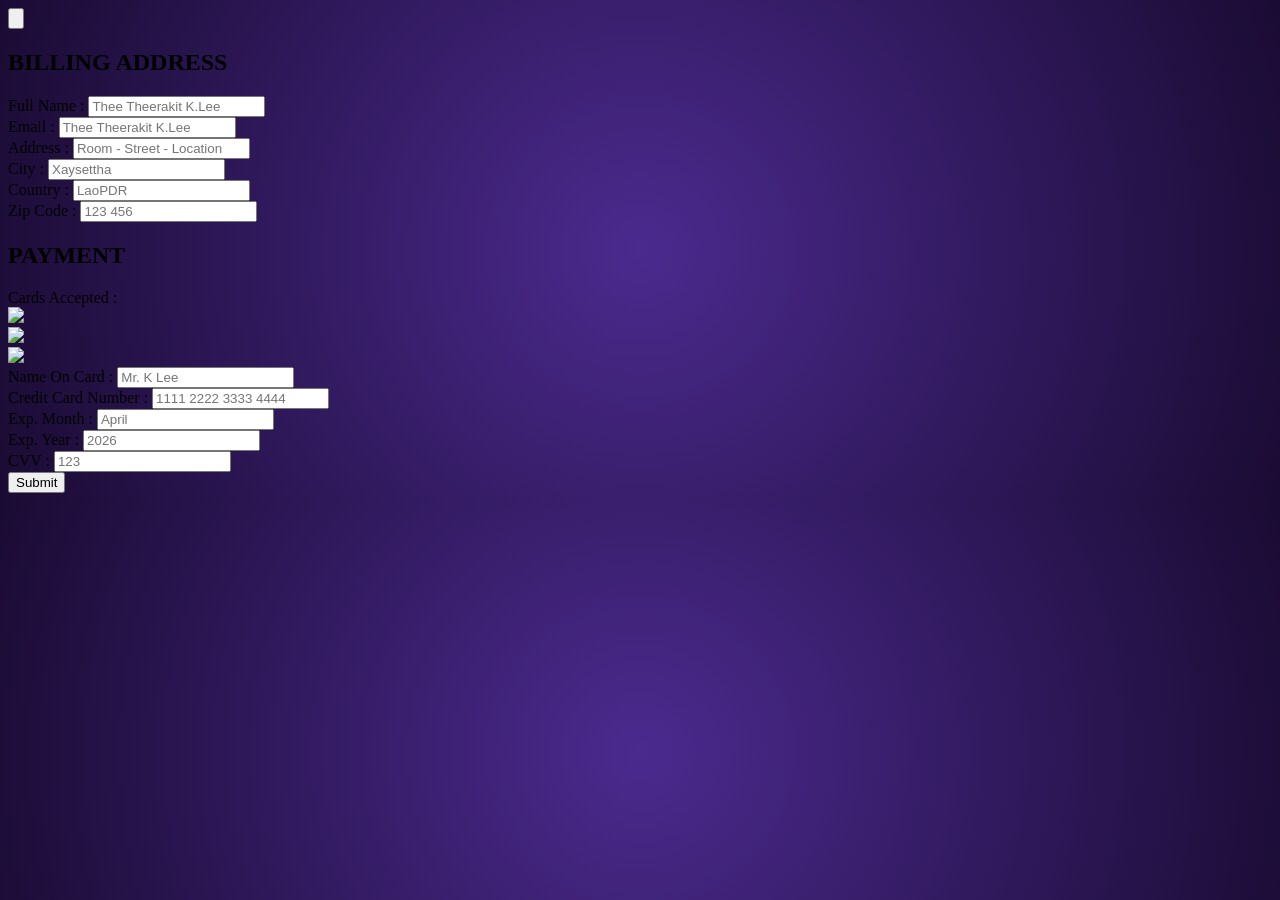
==== c.html @ e7c9dd6d "dddd" ====
<!DOCTYPE html>
<html lang="lo">
<head>
    <meta charset="UTF-8">
    <meta name="viewport" content="width=device-width, initial-scale=1.0">
    <script src="https://cdn.tailwindcss.com"></script>
    <title>Checkout Page</title>
    <style>
        body {
            background: radial-gradient(circle at center, #4b2a8e 0%, #1a0b33 100%);
        }
    </style>
</head>
<body class="min-h-screen flex items-center justify-center p-4">

    <div class="relative w-full max-w-5xl">
        
        <div class="absolute -left-12 top-10 md:block hidden">
            <button class="text-white hover:text-purple-300 transition-all">
                <svg xmlns="http://www.w3.org/2000/svg" fill="none" viewBox="0 0 24 24" stroke-width="2" stroke="currentColor" class="w-10 h-10">
                    <path stroke-linecap="round" stroke-linejoin="round" d="M9 15L3 9m0 0l6-6M3 9h12a6 6 0 010 12h-3" />
                </svg>
            </button>
        </div>

        <div class="bg-[#3e1f75]/80 backdrop-blur-md p-8 md:p-12 rounded-2xl shadow-2xl border border-white/10 text-white">
            <form action="#" method="POST">
                <div class="grid grid-cols-1 md:grid-cols-2 gap-16">
                    
                    <div>
                        <h2 class="text-2xl font-bold mb-8 tracking-wide">BILLING ADDRESS</h2>
                        
                        <div class="space-y-5">
                            <div>
                                <label class="block text-sm font-medium mb-1.5">Full Name :</label>
                                <input type="text" placeholder="Thee Theerakit K.Lee" class="w-full bg-[#2a1452] border border-white/20 rounded-md px-4 py-2.5 focus:outline-none focus:ring-2 focus:ring-purple-500 transition-all placeholder:text-gray-400">
                            </div>

                            <div>
                                <label class="block text-sm font-medium mb-1.5">Email :</label>
                                <input type="email" placeholder="Thee Theerakit K.Lee" class="w-full bg-[#2a1452] border border-white/20 rounded-md px-4 py-2.5 focus:outline-none focus:ring-2 focus:ring-purple-500 transition-all placeholder:text-gray-400">
                            </div>

                            <div>
                                <label class="block text-sm font-medium mb-1.5">Address :</label>
                                <input type="text" placeholder="Room - Street - Location" class="w-full bg-[#2a1452] border border-white/20 rounded-md px-4 py-2.5 focus:outline-none focus:ring-2 focus:ring-purple-500 transition-all placeholder:text-gray-400">
                            </div>

                            <div>
                                <label class="block text-sm font-medium mb-1.5">City :</label>
                                <input type="text" placeholder="Xaysettha" class="w-full bg-[#2a1452] border border-white/20 rounded-md px-4 py-2.5 focus:outline-none focus:ring-2 focus:ring-purple-500 transition-all placeholder:text-gray-400">
                            </div>

                            <div class="grid grid-cols-2 gap-4">
                                <div>
                                    <label class="block text-sm font-medium mb-1.5">Country :</label>
                                    <input type="text" placeholder="LaoPDR" class="w-full bg-[#2a1452] border border-white/20 rounded-md px-4 py-2.5 focus:outline-none focus:ring-2 focus:ring-purple-500 transition-all placeholder:text-gray-400">
                                </div>
                                <div>
                                    <label class="block text-sm font-medium mb-1.5">Zip Code :</label>
                                    <input type="text" placeholder="123 456" class="w-full bg-[#2a1452] border border-white/20 rounded-md px-4 py-2.5 focus:outline-none focus:ring-2 focus:ring-purple-500 transition-all placeholder:text-gray-400">
                                </div>
                            </div>
                        </div>
                    </div>

                    <div>
                        <h2 class="text-2xl font-bold mb-8 tracking-wide">PAYMENT</h2>
                        
                        <div class="space-y-5">
                            <div>
                                <label class="block text-sm font-medium mb-3">Cards Accepted :</label>
                                <div class="flex gap-3">
                                    <div class="bg-white px-2 py-1 rounded shadow-sm"><img src="https://upload.wikimedia.org/wikipedia/commons/d/d6/Visa_2021.svg" class="h-5"></div>
                                    <div class="bg-white px-2 py-1 rounded shadow-sm"><img src="https://upload.wikimedia.org/wikipedia/commons/b/b5/PayPal.svg" class="h-5"></div>
                                    <div class="bg-white px-2 py-1 rounded shadow-sm"><img src="https://upload.wikimedia.org/wikipedia/commons/2/2a/Mastercard-logo.svg" class="h-5"></div>
                                </div>
                            </div>

                            <div>
                                <label class="block text-sm font-medium mb-1.5">Name On Card :</label>
                                <input type="text" placeholder="Mr. K Lee" class="w-full bg-[#2a1452] border border-white/20 rounded-md px-4 py-2.5 focus:outline-none focus:ring-2 focus:ring-purple-500 transition-all placeholder:text-gray-400">
                            </div>

                            <div>
                                <label class="block text-sm font-medium mb-1.5">Credit Card Number :</label>
                                <input type="text" placeholder="1111 2222 3333 4444" class="w-full bg-[#2a1452] border border-white/20 rounded-md px-4 py-2.5 focus:outline-none focus:ring-2 focus:ring-purple-500 transition-all placeholder:text-gray-400">
                            </div>

                            <div>
                                <label class="block text-sm font-medium mb-1.5">Exp. Month :</label>
                                <input type="text" placeholder="April" class="w-full bg-[#2a1452] border border-white/20 rounded-md px-4 py-2.5 focus:outline-none focus:ring-2 focus:ring-purple-500 transition-all placeholder:text-gray-400">
                            </div>

                            <div class="grid grid-cols-2 gap-4">
                                <div>
                                    <label class="block text-sm font-medium mb-1.5">Exp. Year :</label>
                                    <input type="text" placeholder="2026" class="w-full bg-[#2a1452] border border-white/20 rounded-md px-4 py-2.5 focus:outline-none focus:ring-2 focus:ring-purple-500 transition-all placeholder:text-gray-400">
                                </div>
                                <div>
                                    <label class="block text-sm font-medium mb-1.5">CVV :</label>
                                    <input type="password" placeholder="123" class="w-full bg-[#2a1452] border border-white/20 rounded-md px-4 py-2.5 focus:outline-none focus:ring-2 focus:ring-purple-500 transition-all placeholder:text-gray-400">
                                </div>
                            </div>
                        </div>
                    </div>
                </div>
                <a href="index.html"><button type="submit" class="w-full mt-12 bg-gradient-to-r from-[#8025ff] to-[#be3eff] hover:from-[#9045ff] hover:to-[#c55aff] text-white font-bold py-3.5 rounded-xl text-lg shadow-[0_0_20px_rgba(128,37,255,0.4)] transition-all duration-300 active:scale-[0.98]">
                    Submit
                </button></a>

                
            </form>
        </div>
    </div>

</body>
</html>
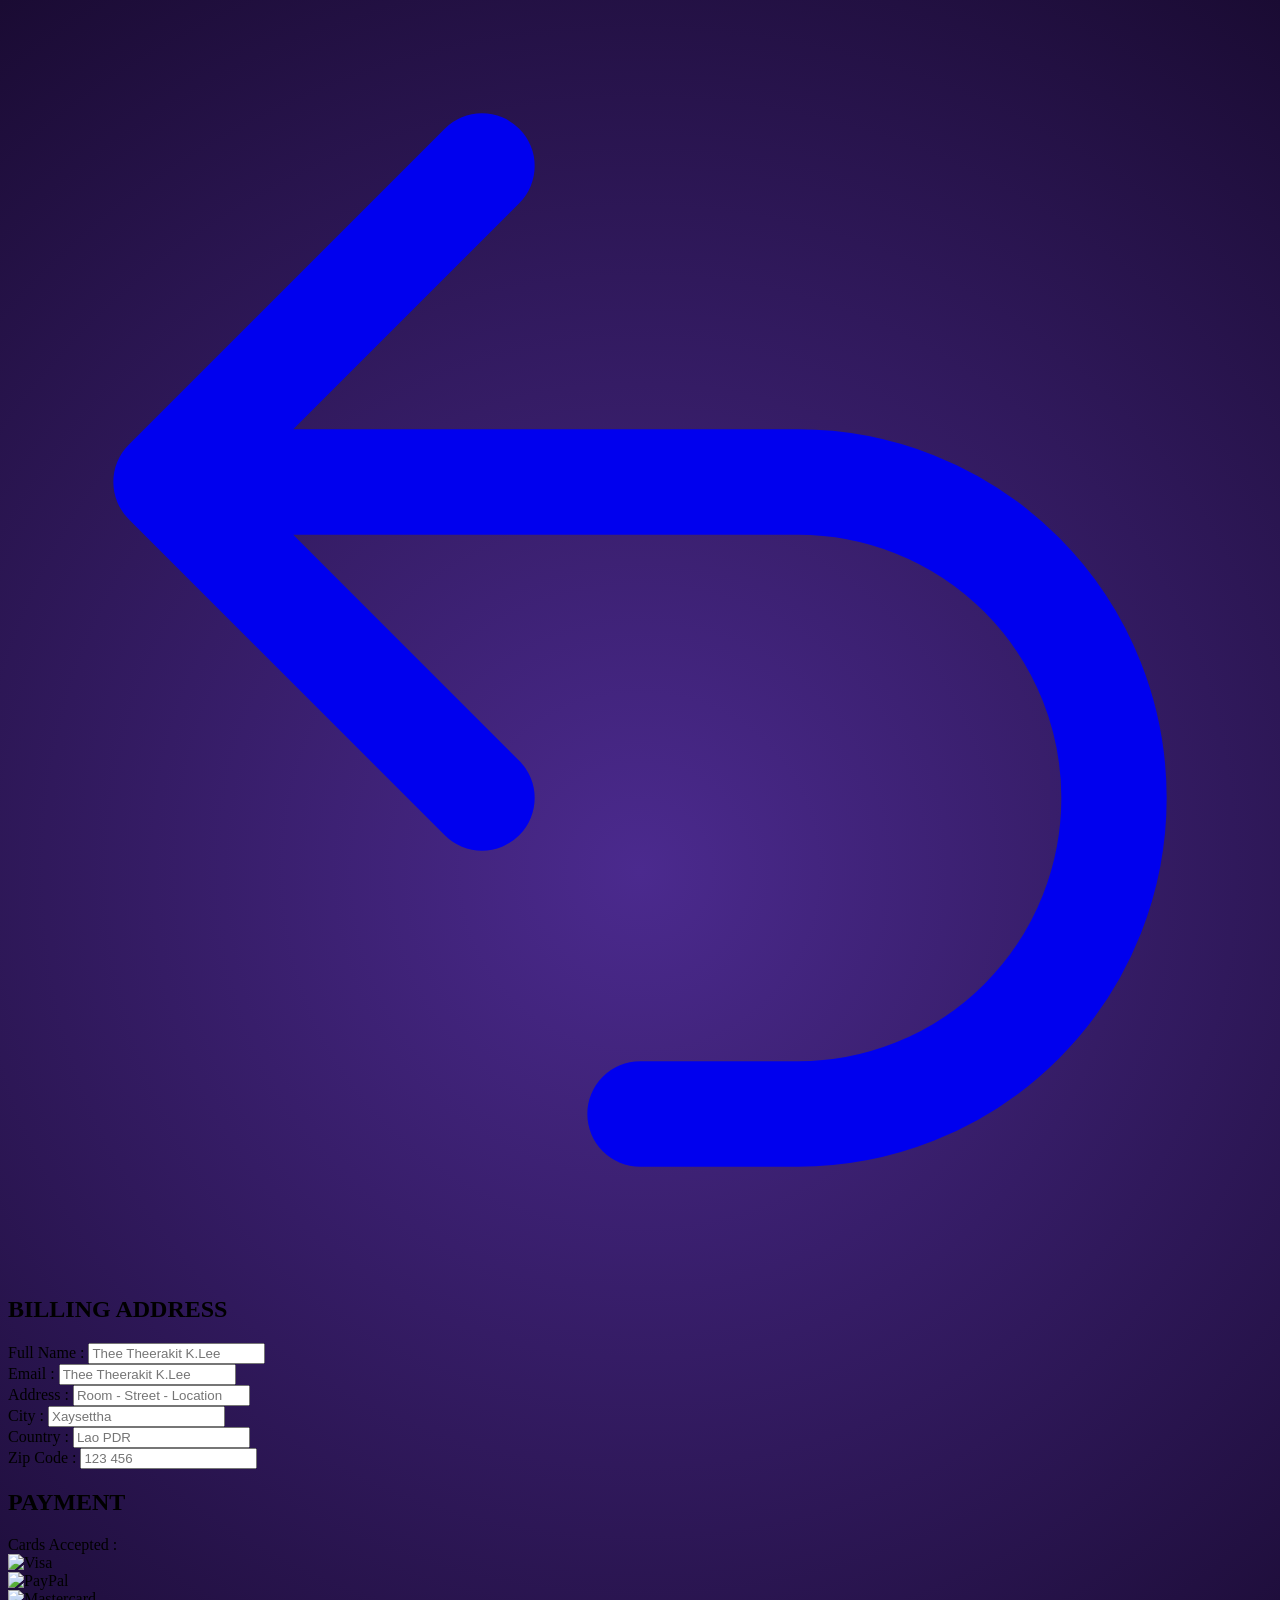
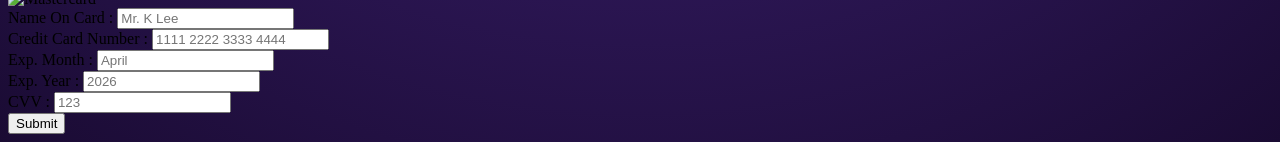
==== commit ec0a869e: "fix some link" ====
--- a/c.html
+++ b/c.html
@@ -16,15 +16,15 @@
     <div class="relative w-full max-w-5xl">
         
         <div class="absolute -left-12 top-10 md:block hidden">
-            <button class="text-white hover:text-purple-300 transition-all">
+            <a href="index.html" class="text-white hover:text-purple-300 transition-all inline-block cursor-pointer">
                 <svg xmlns="http://www.w3.org/2000/svg" fill="none" viewBox="0 0 24 24" stroke-width="2" stroke="currentColor" class="w-10 h-10">
                     <path stroke-linecap="round" stroke-linejoin="round" d="M9 15L3 9m0 0l6-6M3 9h12a6 6 0 010 12h-3" />
                 </svg>
-            </button>
+            </a>
         </div>
 
         <div class="bg-[#3e1f75]/80 backdrop-blur-md p-8 md:p-12 rounded-2xl shadow-2xl border border-white/10 text-white">
-            <form action="#" method="POST">
+            <form action="index.html" method="GET">
                 <div class="grid grid-cols-1 md:grid-cols-2 gap-16">
                     
                     <div>
@@ -33,32 +33,32 @@
                         <div class="space-y-5">
                             <div>
                                 <label class="block text-sm font-medium mb-1.5">Full Name :</label>
-                                <input type="text" placeholder="Thee Theerakit K.Lee" class="w-full bg-[#2a1452] border border-white/20 rounded-md px-4 py-2.5 focus:outline-none focus:ring-2 focus:ring-purple-500 transition-all placeholder:text-gray-400">
+                                <input type="text" name="fullname" placeholder="Thee Theerakit K.Lee" class="w-full bg-[#2a1452] border border-white/20 rounded-md px-4 py-2.5 focus:outline-none focus:ring-2 focus:ring-purple-500 transition-all placeholder:text-gray-400" required>
                             </div>
 
                             <div>
                                 <label class="block text-sm font-medium mb-1.5">Email :</label>
-                                <input type="email" placeholder="Thee Theerakit K.Lee" class="w-full bg-[#2a1452] border border-white/20 rounded-md px-4 py-2.5 focus:outline-none focus:ring-2 focus:ring-purple-500 transition-all placeholder:text-gray-400">
+                                <input type="email" name="email" placeholder="Thee Theerakit K.Lee" class="w-full bg-[#2a1452] border border-white/20 rounded-md px-4 py-2.5 focus:outline-none focus:ring-2 focus:ring-purple-500 transition-all placeholder:text-gray-400" required>
                             </div>
 
                             <div>
                                 <label class="block text-sm font-medium mb-1.5">Address :</label>
-                                <input type="text" placeholder="Room - Street - Location" class="w-full bg-[#2a1452] border border-white/20 rounded-md px-4 py-2.5 focus:outline-none focus:ring-2 focus:ring-purple-500 transition-all placeholder:text-gray-400">
+                                <input type="text" name="address" placeholder="Room - Street - Location" class="w-full bg-[#2a1452] border border-white/20 rounded-md px-4 py-2.5 focus:outline-none focus:ring-2 focus:ring-purple-500 transition-all placeholder:text-gray-400" required>
                             </div>
 
                             <div>
                                 <label class="block text-sm font-medium mb-1.5">City :</label>
-                                <input type="text" placeholder="Xaysettha" class="w-full bg-[#2a1452] border border-white/20 rounded-md px-4 py-2.5 focus:outline-none focus:ring-2 focus:ring-purple-500 transition-all placeholder:text-gray-400">
+                                <input type="text" name="city" placeholder="Xaysettha" class="w-full bg-[#2a1452] border border-white/20 rounded-md px-4 py-2.5 focus:outline-none focus:ring-2 focus:ring-purple-500 transition-all placeholder:text-gray-400" required>
                             </div>
 
                             <div class="grid grid-cols-2 gap-4">
                                 <div>
                                     <label class="block text-sm font-medium mb-1.5">Country :</label>
-                                    <input type="text" placeholder="LaoPDR" class="w-full bg-[#2a1452] border border-white/20 rounded-md px-4 py-2.5 focus:outline-none focus:ring-2 focus:ring-purple-500 transition-all placeholder:text-gray-400">
+                                    <input type="text" name="country" placeholder="Lao PDR" class="w-full bg-[#2a1452] border border-white/20 rounded-md px-4 py-2.5 focus:outline-none focus:ring-2 focus:ring-purple-500 transition-all placeholder:text-gray-400" required>
                                 </div>
                                 <div>
                                     <label class="block text-sm font-medium mb-1.5">Zip Code :</label>
-                                    <input type="text" placeholder="123 456" class="w-full bg-[#2a1452] border border-white/20 rounded-md px-4 py-2.5 focus:outline-none focus:ring-2 focus:ring-purple-500 transition-all placeholder:text-gray-400">
+                                    <input type="text" name="zipcode" placeholder="123 456" class="w-full bg-[#2a1452] border border-white/20 rounded-md px-4 py-2.5 focus:outline-none focus:ring-2 focus:ring-purple-500 transition-all placeholder:text-gray-400" required>
                                 </div>
                             </div>
                         </div>
@@ -71,44 +71,44 @@
                             <div>
                                 <label class="block text-sm font-medium mb-3">Cards Accepted :</label>
                                 <div class="flex gap-3">
-                                    <div class="bg-white px-2 py-1 rounded shadow-sm"><img src="https://upload.wikimedia.org/wikipedia/commons/d/d6/Visa_2021.svg" class="h-5"></div>
-                                    <div class="bg-white px-2 py-1 rounded shadow-sm"><img src="https://upload.wikimedia.org/wikipedia/commons/b/b5/PayPal.svg" class="h-5"></div>
-                                    <div class="bg-white px-2 py-1 rounded shadow-sm"><img src="https://upload.wikimedia.org/wikipedia/commons/2/2a/Mastercard-logo.svg" class="h-5"></div>
+                                    <div class="bg-white px-2 py-1 rounded shadow-sm"><img src="https://upload.wikimedia.org/wikipedia/commons/d/d6/Visa_2021.svg" class="h-5" alt="Visa"></div>
+                                    <div class="bg-white px-2 py-1 rounded shadow-sm"><img src="https://upload.wikimedia.org/wikipedia/commons/b/b5/PayPal.svg" class="h-5" alt="PayPal"></div>
+                                    <div class="bg-white px-2 py-1 rounded shadow-sm"><img src="https://upload.wikimedia.org/wikipedia/commons/2/2a/Mastercard-logo.svg" class="h-5" alt="Mastercard"></div>
                                 </div>
                             </div>
 
                             <div>
                                 <label class="block text-sm font-medium mb-1.5">Name On Card :</label>
-                                <input type="text" placeholder="Mr. K Lee" class="w-full bg-[#2a1452] border border-white/20 rounded-md px-4 py-2.5 focus:outline-none focus:ring-2 focus:ring-purple-500 transition-all placeholder:text-gray-400">
+                                <input type="text" name="cardname" placeholder="Mr. K Lee" class="w-full bg-[#2a1452] border border-white/20 rounded-md px-4 py-2.5 focus:outline-none focus:ring-2 focus:ring-purple-500 transition-all placeholder:text-gray-400" required>
                             </div>
 
                             <div>
                                 <label class="block text-sm font-medium mb-1.5">Credit Card Number :</label>
-                                <input type="text" placeholder="1111 2222 3333 4444" class="w-full bg-[#2a1452] border border-white/20 rounded-md px-4 py-2.5 focus:outline-none focus:ring-2 focus:ring-purple-500 transition-all placeholder:text-gray-400">
+                                <input type="text" name="cardnumber" placeholder="1111 2222 3333 4444" class="w-full bg-[#2a1452] border border-white/20 rounded-md px-4 py-2.5 focus:outline-none focus:ring-2 focus:ring-purple-500 transition-all placeholder:text-gray-400" required>
                             </div>
 
                             <div>
                                 <label class="block text-sm font-medium mb-1.5">Exp. Month :</label>
-                                <input type="text" placeholder="April" class="w-full bg-[#2a1452] border border-white/20 rounded-md px-4 py-2.5 focus:outline-none focus:ring-2 focus:ring-purple-500 transition-all placeholder:text-gray-400">
+                                <input type="text" name="expmonth" placeholder="April" class="w-full bg-[#2a1452] border border-white/20 rounded-md px-4 py-2.5 focus:outline-none focus:ring-2 focus:ring-purple-500 transition-all placeholder:text-gray-400" required>
                             </div>
 
                             <div class="grid grid-cols-2 gap-4">
                                 <div>
                                     <label class="block text-sm font-medium mb-1.5">Exp. Year :</label>
-                                    <input type="text" placeholder="2026" class="w-full bg-[#2a1452] border border-white/20 rounded-md px-4 py-2.5 focus:outline-none focus:ring-2 focus:ring-purple-500 transition-all placeholder:text-gray-400">
+                                    <input type="text" name="expyear" placeholder="2026" class="w-full bg-[#2a1452] border border-white/20 rounded-md px-4 py-2.5 focus:outline-none focus:ring-2 focus:ring-purple-500 transition-all placeholder:text-gray-400" required>
                                 </div>
                                 <div>
                                     <label class="block text-sm font-medium mb-1.5">CVV :</label>
-                                    <input type="password" placeholder="123" class="w-full bg-[#2a1452] border border-white/20 rounded-md px-4 py-2.5 focus:outline-none focus:ring-2 focus:ring-purple-500 transition-all placeholder:text-gray-400">
+                                    <input type="password" name="cvv" placeholder="123" class="w-full bg-[#2a1452] border border-white/20 rounded-md px-4 py-2.5 focus:outline-none focus:ring-2 focus:ring-purple-500 transition-all placeholder:text-gray-400" required>
                                 </div>
                             </div>
                         </div>
                     </div>
                 </div>
-                <a href="index.html"><button type="submit" class="w-full mt-12 bg-gradient-to-r from-[#8025ff] to-[#be3eff] hover:from-[#9045ff] hover:to-[#c55aff] text-white font-bold py-3.5 rounded-xl text-lg shadow-[0_0_20px_rgba(128,37,255,0.4)] transition-all duration-300 active:scale-[0.98]">
+                
+                <button type="submit" class="w-full mt-12 bg-gradient-to-r from-[#8025ff] to-[#be3eff] hover:from-[#9045ff] hover:to-[#c55aff] text-white font-bold py-3.5 rounded-xl text-lg shadow-[0_0_20px_rgba(128,37,255,0.4)] transition-all duration-300 active:scale-[0.98]">
                     Submit
-                </button></a>
-
+                </button>
                 
             </form>
         </div>
